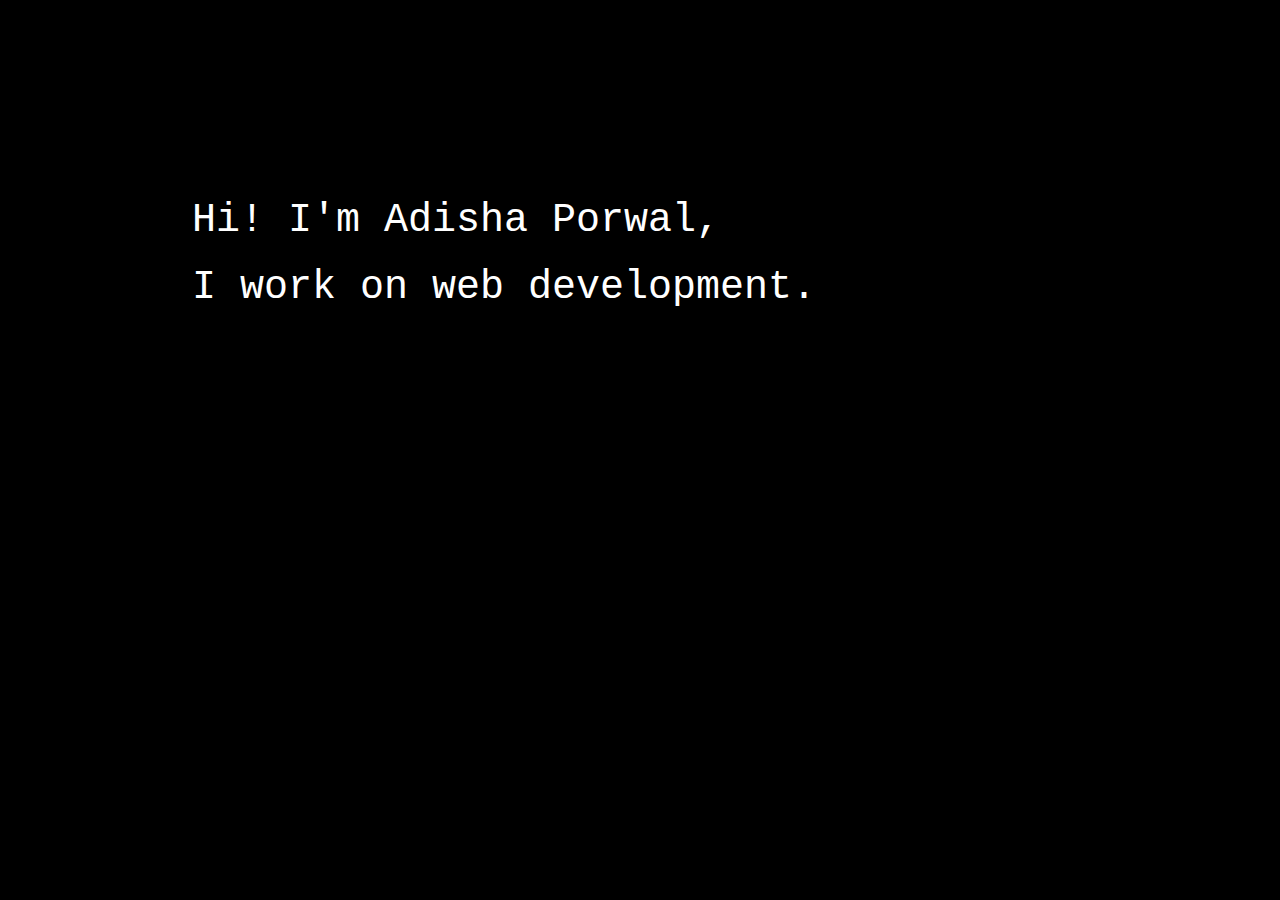
==== index.html @ d69782f2 "first iteration for website" ====
<!DOCTYPE html>
<html>

<head>
    <meta charset="utf-8" />
    <!-- Bootstrap CSS -->
    <link rel="stylesheet" href="css/bootstrap.min.css">
    <link rel="stylesheet" href="css/style.css">
</head>

<body>
    <div class="intro-div">
        <p>Hi! I'm Adisha Porwal,</p>
        <p> I work on web development.
        </p>
        <a href="about.html"><button class="know-more-btn">Know More</button></a>
    </div>
    <!-- Scripts -->
    <script type="text/javascript" src="js/jquery.min.js"></script>
    <script type="text/javascript" src="js/bootstrap.min.js"></script>
</body>

</html>
---- css/style.css ----
#return-to-top {
    position: fixed;
    bottom: 20px;
    right: 20px;
    background-color: #ff9999;
    width: 30px;
    height: 30px;
    display: block;
    text-decoration: none;
    border-radius: 100%;
    display: none;
}

#return-to-top span {
    color: #fff;
    padding: 3px 5px;
    position: relative;
}

nav.navbar-findcond {
    background: #fff;
    border-color: #fff;
}

nav.navbar-findcond a {
    color: #000;
}

nav.navbar-findcond ul.navbar-nav a {
    color: #000;
    border-style: solid;
    border-width: 0 0 2px 0;
    border-color: #fff;
}

nav.navbar-findcond ul.navbar-nav li.active a {
    color: #000;
    border-style: solid;
    border-width: 0 0 2px 0;
    border-color: #000;
}

nav.navbar-findcond ul.navbar-nav a:hover,
nav.navbar-findcond ul.navbar-nav a:visited,
nav.navbar-findcond ul.navbar-nav a:focus,
nav.navbar-findcond ul.navbar-nav a:active {
    background: #fff;
}

nav.navbar-findcond ul.navbar-nav a:hover {
    border-color: #000;
}

nav.navbar-findcond li.divider {
    background: #ccc;
}

nav.navbar-findcond button.navbar-toggle {
    background: #000;
    border-radius: 2px;
}

nav.navbar-findcond button.navbar-toggle:hover {
    background: #999;
}

nav.navbar-findcond button.navbar-toggle > span.icon-bar {
    background: #fff;
}

nav.navbar-findcond ul.dropdown-menu {
    border: 0;
    background: #fff;
    border-radius: 4px;
    margin: 4px 0;
    box-shadow: 0 0 4px 0 #ccc;
}

nav.navbar-findcond ul.dropdown-menu > li > a {
    color: #444;
}

nav.navbar-findcond ul.dropdown-menu > li > a:hover {
    background: #000;
    color: #fff;
}

nav.navbar-findcond span.badge {
    background: #000;
    font-weight: normal;
    font-size: 11px;
    margin: 0 4px;
}

nav.navbar-findcond span.badge.new {
    background: rgba(255, 0, 0, 0.8);
    color: #fff;
}

body {
    font-family: "Courier";
    font-size: 20px;
}

.intro-div button {
    border: 1px solid #fff;
    color: #fff;
    padding: 2px 5px;
    font-size: 20px;
    background-color: #000;
}

.intro-div {
    height: 100vh;
    min-height: 100%;
    max-height: 100%;
    color: #fff;
    background-color: #000;
    padding-left: 15%;
    padding-top: 15%;
}

.intro-div p {
    font-size: 40px;
    white-space: nowrap;
    overflow: hidden;
    width: 20em;
    animation: type 4s steps(30, end);
}

.intro-div p:nth-child(2) {
    animation: type2 8s steps(40, end);
}

.intro-div p a {
    text-decoration: none;
}


/*
.intro-div p span {
    animation: blink 2s infinite;
}
*/

@keyframes type {
    from {
        width: 0;
    }
}

@keyframes type2 {
    0% {
        width: 0;
    }
    50% {
        width: 0;
    }
    100% {
        width: 100;
    }
}


/*@keyframes blink {
    to {
        opacity: .0;
    }
}
*/

::selection {
    background: black;
}

.know-more-btn {
    -webkit-animation: seconds 1.0s forwards;
    -webkit-animation-iteration-count: 1;
    -webkit-animation-delay: 8s;
    animation: seconds 1.0s forwards;
    animation-iteration-count: 1;
    animation-delay: 8s;
    visibility: hidden;
}

@keyframes seconds {
    0% {
        opacity: 0;
    }
    100% {
        visibility: visible;
        opacity: 1;
    }
}

.hide {
    display: none;
}

.margin-top {
    margin-top: 70px;
}

.content {
    padding: 20px 30px;
    min-height: 500px;
}

.label-black {
    background-color: #000;
    padding-top: 10px;
    border-radius: 0px;
}

.skills1,
.skills2 {
    width: 100%;
    height: 200px;
}

.company-logo {
    width: 100px;
    height: 100px;
    border: 1px solid #000;
    margin-top: 20px;
    margin-left: 20px;
}

.company,
.footer-icon {
    color: inherit;
    text-decoration: none;
}

.footer-icon:visited {
    text-decoration: none;
    color: inherit;
}

.footer-icon:hover {
    text-decoration: none;
    color: inherit;
}

.footer-icon:focus {
    text-decoration: none;
    color: inherit;
}

.footer-icon:hover,
.footer-icon:active {
    text-decoration: none;
    color: inherit;
}

.footer {
    margin-top: 30px;
    background-color: #000;
    color: #fff;
    padding: 50px;
}

.hire {
    border: 1px solid #000;
    color: #000;
    padding: 2px 5px;
    margin-right: 20px;
    font-size: 20px;
    background-color: #fff;
}

.pink {
    color: #ff1d8e;
}

.black {
    color: #000;
}
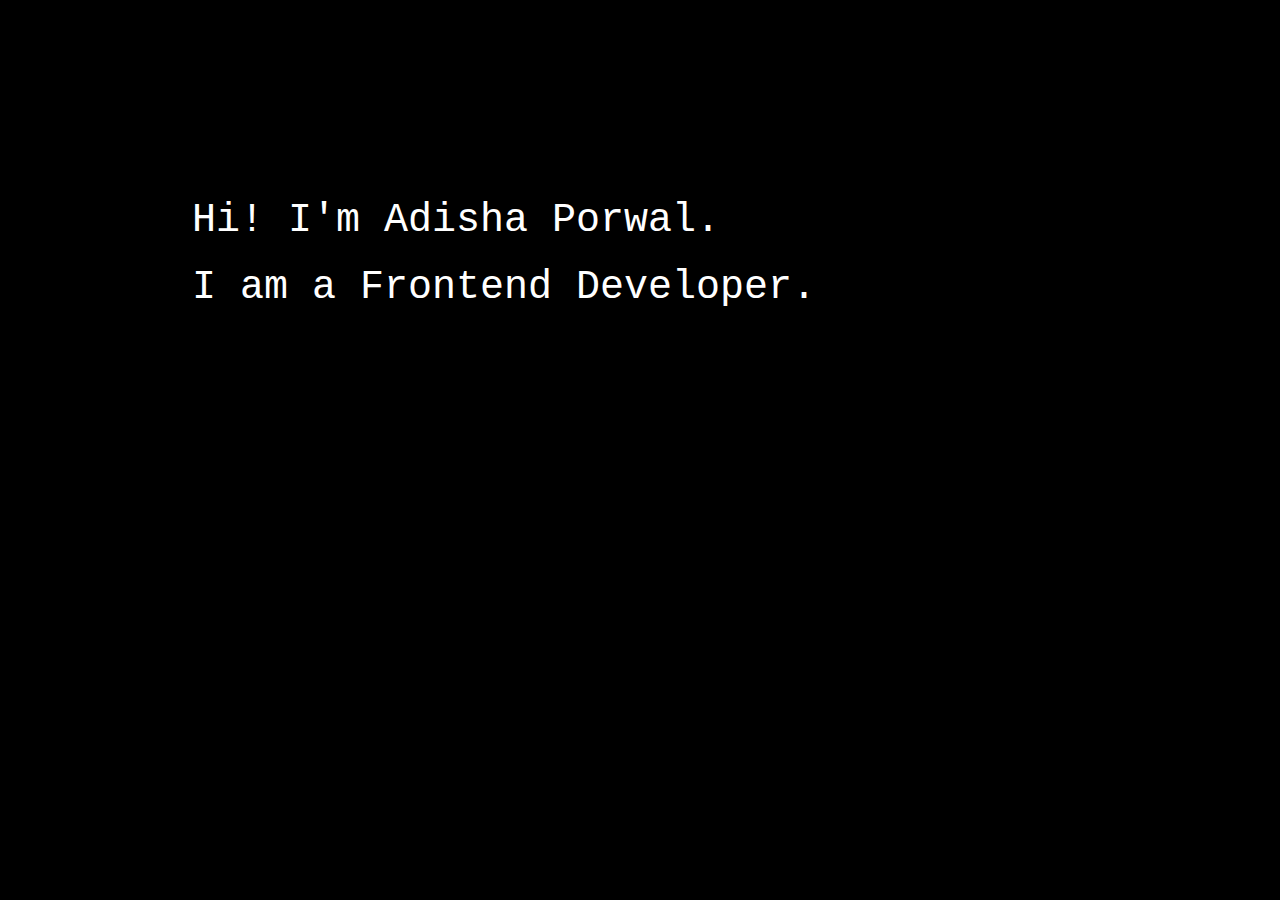
==== commit cd2853f3: "added title to website" ====
--- a/index.html
+++ b/index.html
@@ -3,6 +3,7 @@
 
 <head>
     <meta charset="utf-8" />
+    <title>Adisha Porwal</title>
     <!-- Bootstrap CSS -->
     <link rel="stylesheet" href="css/bootstrap.min.css">
     <link rel="stylesheet" href="css/style.css">
@@ -10,10 +11,12 @@
 
 <body>
     <div class="intro-div">
-        <p>Hi! I'm Adisha Porwal,</p>
-        <p> I work on web development.
-        </p>
+        <p>Hi! I'm Adisha Porwal.</p>
+        <p>I am a Frontend Developer.</p>
         <a href="about.html"><button class="know-more-btn">Know More</button></a>
+        <a href="AdishaPorwal.pdf">
+            <button class="know-more-btn">Download Resume</button>
+        </a>
     </div>
     <!-- Scripts -->
     <script type="text/javascript" src="js/jquery.min.js"></script>
--- a/css/style.css
+++ b/css/style.css
@@ -100,6 +100,7 @@
 body {
     font-family: "Courier";
     font-size: 20px;
+    overflow-x: hidden;
 }
 
 .intro-div button {
@@ -136,13 +137,6 @@
     text-decoration: none;
 }
 
-
-/*
-.intro-div p span {
-    animation: blink 2s infinite;
-}
-*/
-
 @keyframes type {
     from {
         width: 0;
@@ -159,18 +153,6 @@
     100% {
         width: 100;
     }
-}
-
-
-/*@keyframes blink {
-    to {
-        opacity: .0;
-    }
-}
-*/
-
-::selection {
-    background: black;
 }
 
 .know-more-btn {
@@ -202,20 +184,13 @@
 }
 
 .content {
-    padding: 20px 30px;
-    min-height: 500px;
+    min-height: 400px;
 }
 
 .label-black {
     background-color: #000;
     padding-top: 10px;
     border-radius: 0px;
-}
-
-.skills1,
-.skills2 {
-    width: 100%;
-    height: 200px;
 }
 
 .company-logo {
@@ -276,3 +251,7 @@
 .black {
     color: #000;
 }
+
+.skillsets {
+    height: 200px;
+}
